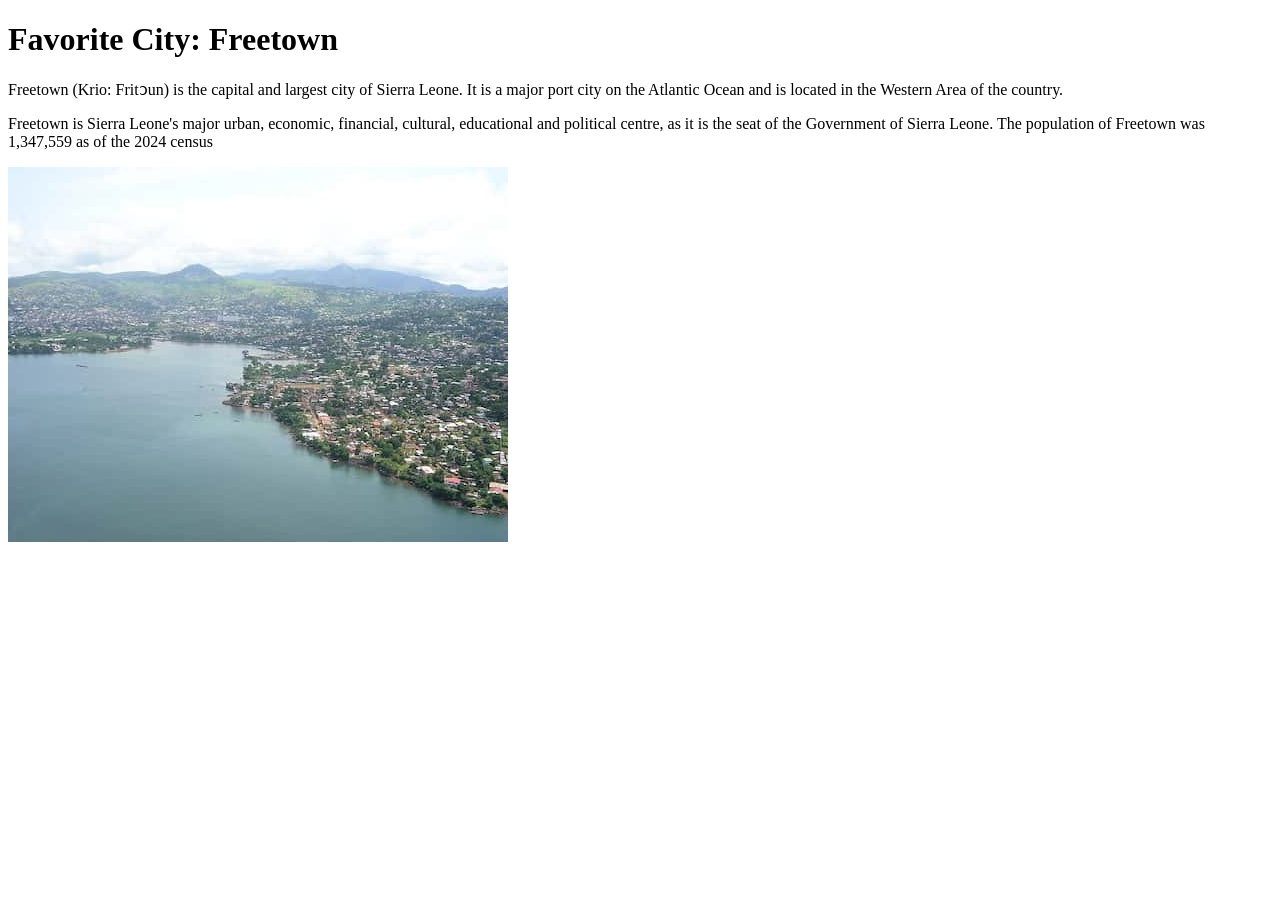
==== week01/favorite-city.html @ ec91063a "commit" ====
<!DOCTYPE html>
<html lang="en">

<head>
    <meta charset="UTF-8">
    <meta name="viewport" content="width=device-width, initial-scale=1.0">
    <title>Favoritecity</title>
</head>

<body>
    <h1>Favorite City: Freetown</h1>
    <p>Freetown (Krio: Fritɔun) is the capital and largest city of Sierra Leone. It is a major port city on the Atlantic Ocean and is located in the Western Area of the country.</p>
    <p>Freetown is Sierra Leone's major urban, economic, financial, cultural, educational and political centre, as it is the seat of the Government of Sierra Leone. The population of Freetown was 1,347,559 as of the 2024 census</p>

    <img src="./images/Freetown-aerialview.jpg" alt="Freetown city">
</body>

</html>
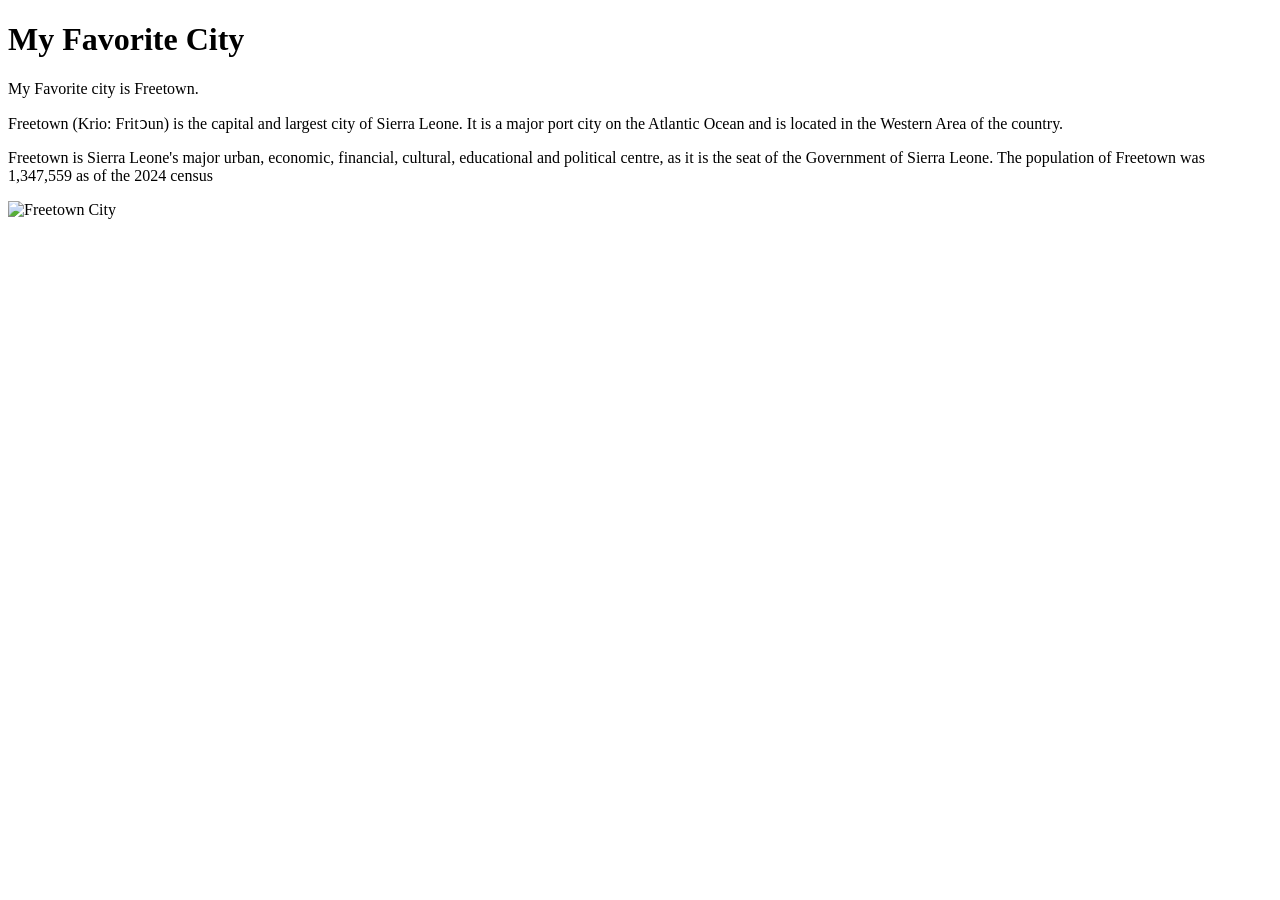
==== commit 09ebf909: "commit" ====
--- a/week01/favorite-city.html
+++ b/week01/favorite-city.html
@@ -4,15 +4,22 @@
 <head>
     <meta charset="UTF-8">
     <meta name="viewport" content="width=device-width, initial-scale=1.0">
-    <title>Favoritecity</title>
+    <title>My Favorite city - Sahr Joseph Gborie</title>
 </head>
 
 <body>
-    <h1>Favorite City: Freetown</h1>
-    <p>Freetown (Krio: Fritɔun) is the capital and largest city of Sierra Leone. It is a major port city on the Atlantic Ocean and is located in the Western Area of the country.</p>
-    <p>Freetown is Sierra Leone's major urban, economic, financial, cultural, educational and political centre, as it is the seat of the Government of Sierra Leone. The population of Freetown was 1,347,559 as of the 2024 census</p>
+    <h1>My Favorite City</h1>
+    <p>My Favorite city is Freetown.</p>
+    <p>Freetown (Krio: Fritɔun) is the capital and largest city of Sierra Leone.
+        It is a major port city on the Atlantic Ocean and is located in the Western
+        Area of the country.
+    </p>
+    <p>Freetown is Sierra Leone's major urban, economic, financial, cultural, educational
+        and political centre, as it is the seat of the Government of Sierra Leone.
+        The population of Freetown was 1,347,559 as of the 2024 census
+    </p>
 
-    <img src="./images/Freetown-aerialview.jpg" alt="Freetown city">
+    <img src="https://thumb.wikimedia.org/wikipedia/commons/thumb/4/4c/Freetown-aerialview.jpg/960px-Freetown-aerialview.jpg?utm_source=en.wikipedia.org&utm_campaign=parser&utm_content=thumbnail" alt="Freetown City" width="700">
 </body>
 
 </html>
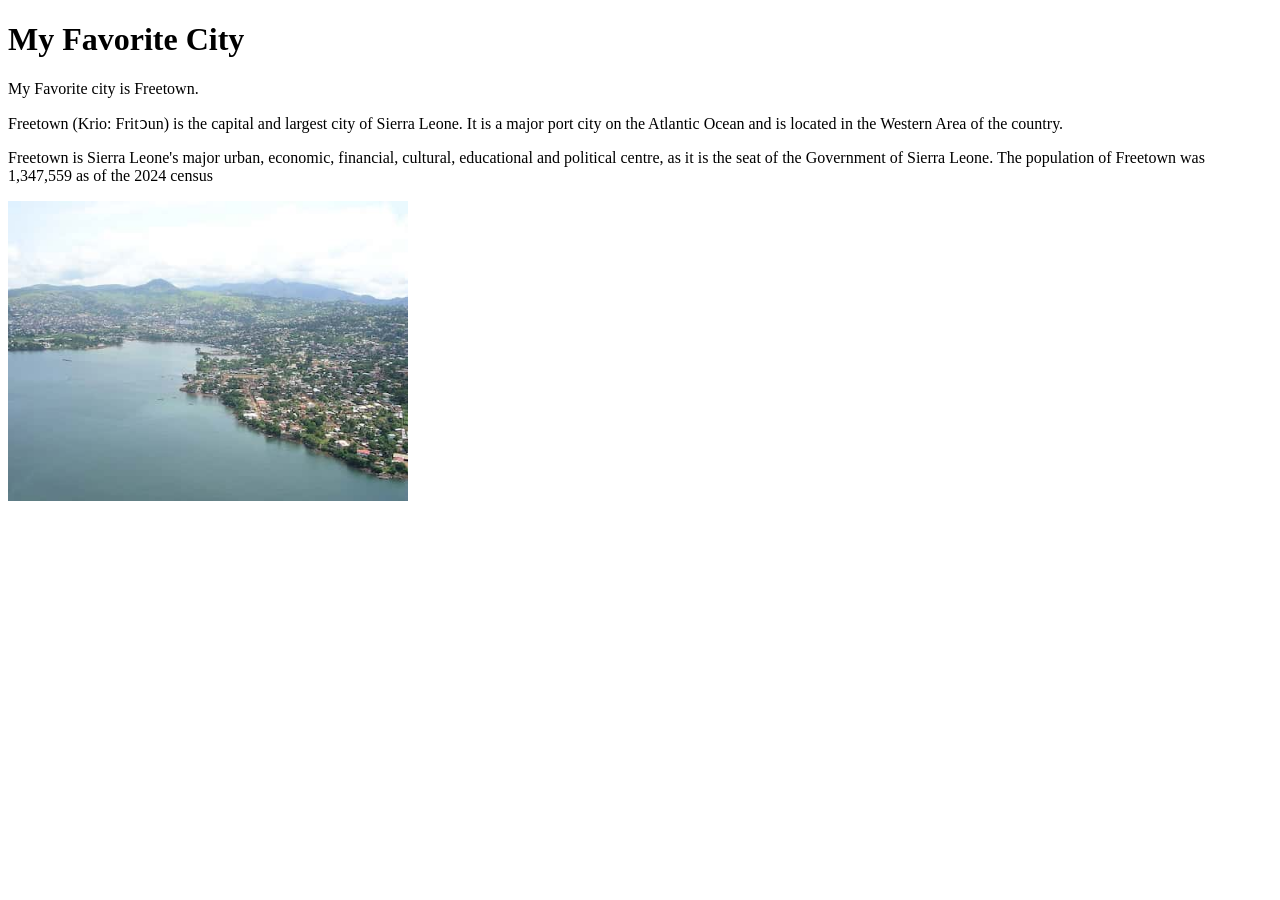
==== commit 1ff60eff: "commit" ====
--- a/week01/favorite-city.html
+++ b/week01/favorite-city.html
@@ -19,7 +19,8 @@
         The population of Freetown was 1,347,559 as of the 2024 census
     </p>
 
-    <img src="https://thumb.wikimedia.org/wikipedia/commons/thumb/4/4c/Freetown-aerialview.jpg/960px-Freetown-aerialview.jpg?utm_source=en.wikipedia.org&utm_campaign=parser&utm_content=thumbnail" alt="Freetown City" width="700">
+    <img src="images/Freetown-aerialview.jpg" alt="Freetown City" width="400">
+
 </body>
 
 </html>
